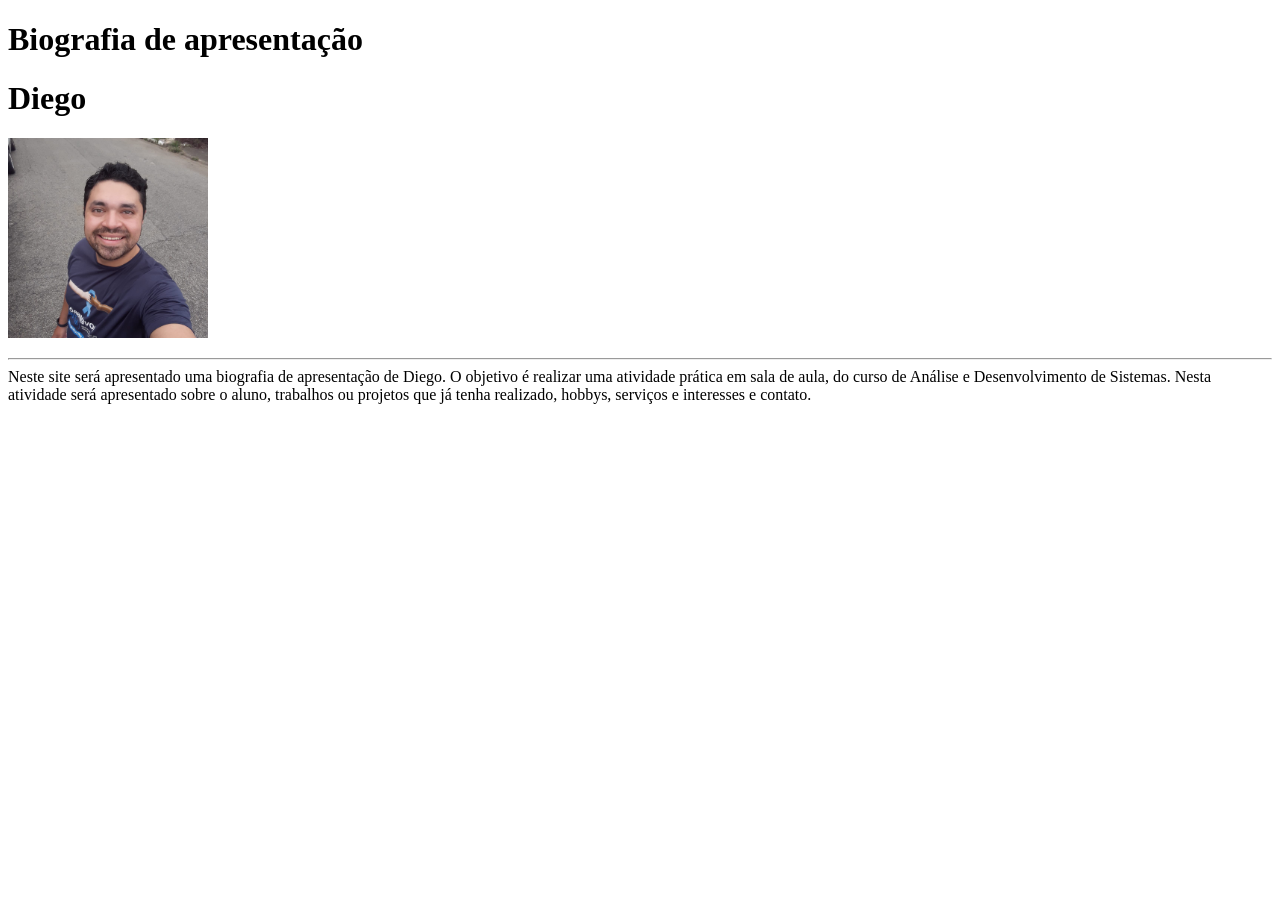
==== Biografia Diego/index.html @ 423f8d84 "Páginas html - atividade" ====
<!DOCTYPE html>
<html lang="en">
<head>
    <meta charset="UTF-8">
    <meta name="viewport" content="width=device-width, initial-scale=1.0">
    <title>Web Biografia Diego</title>
</head>
<body>
    <h1><B>Biografia de apresentação</B></h1>
    <h1><B>Diego</B></h1>

    <img src="./Imagens/fotoperfil.jpeg" alt="foto de perfil" width="200px" height="200px">
    
    <p>
        <hr>
        Neste site será apresentado uma biografia de apresentação de Diego. O objetivo é realizar uma atividade prática em sala de aula, do curso de Análise e Desenvolvimento de Sistemas. Nesta atividade será apresentado sobre o aluno, trabalhos ou projetos que já tenha realizado, hobbys, serviços e interesses e contato.
    </p>

</body>
</html>
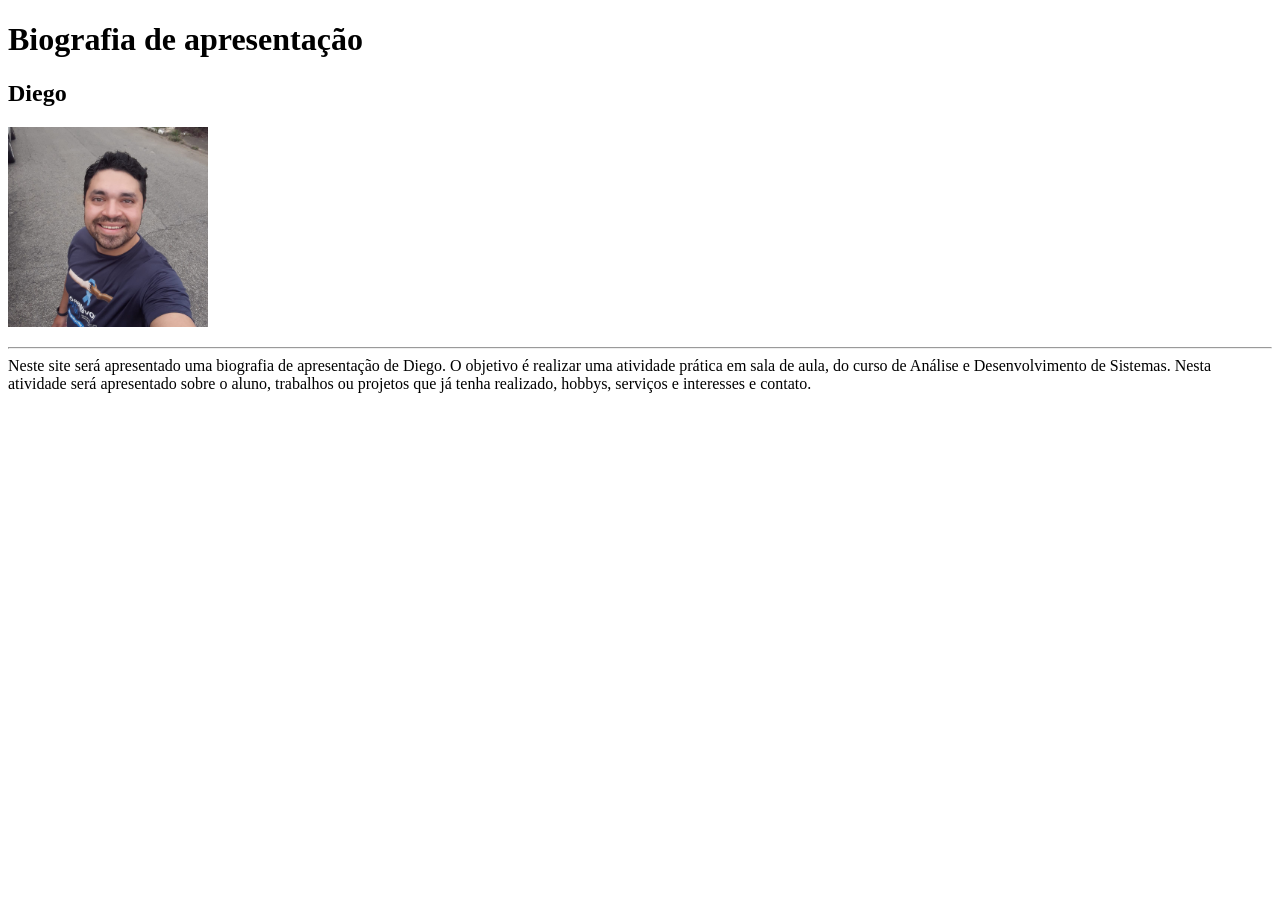
==== commit 78668ef8: "Update index.html" ====
--- a/Biografia Diego/index.html
+++ b/Biografia Diego/index.html
@@ -1,13 +1,13 @@
 <!DOCTYPE html>
-<html lang="en">
+<html lang="pt-br">
 <head>
     <meta charset="UTF-8">
     <meta name="viewport" content="width=device-width, initial-scale=1.0">
     <title>Web Biografia Diego</title>
 </head>
 <body>
-    <h1><B>Biografia de apresentação</B></h1>
-    <h1><B>Diego</B></h1>
+    <h1><strong>Biografia de apresentação</strong></h1>
+    <h2><strong>Diego</strong></h2>
 
     <img src="./Imagens/fotoperfil.jpeg" alt="foto de perfil" width="200px" height="200px">
     
@@ -17,4 +17,4 @@
     </p>
 
 </body>
-</html>+</html>
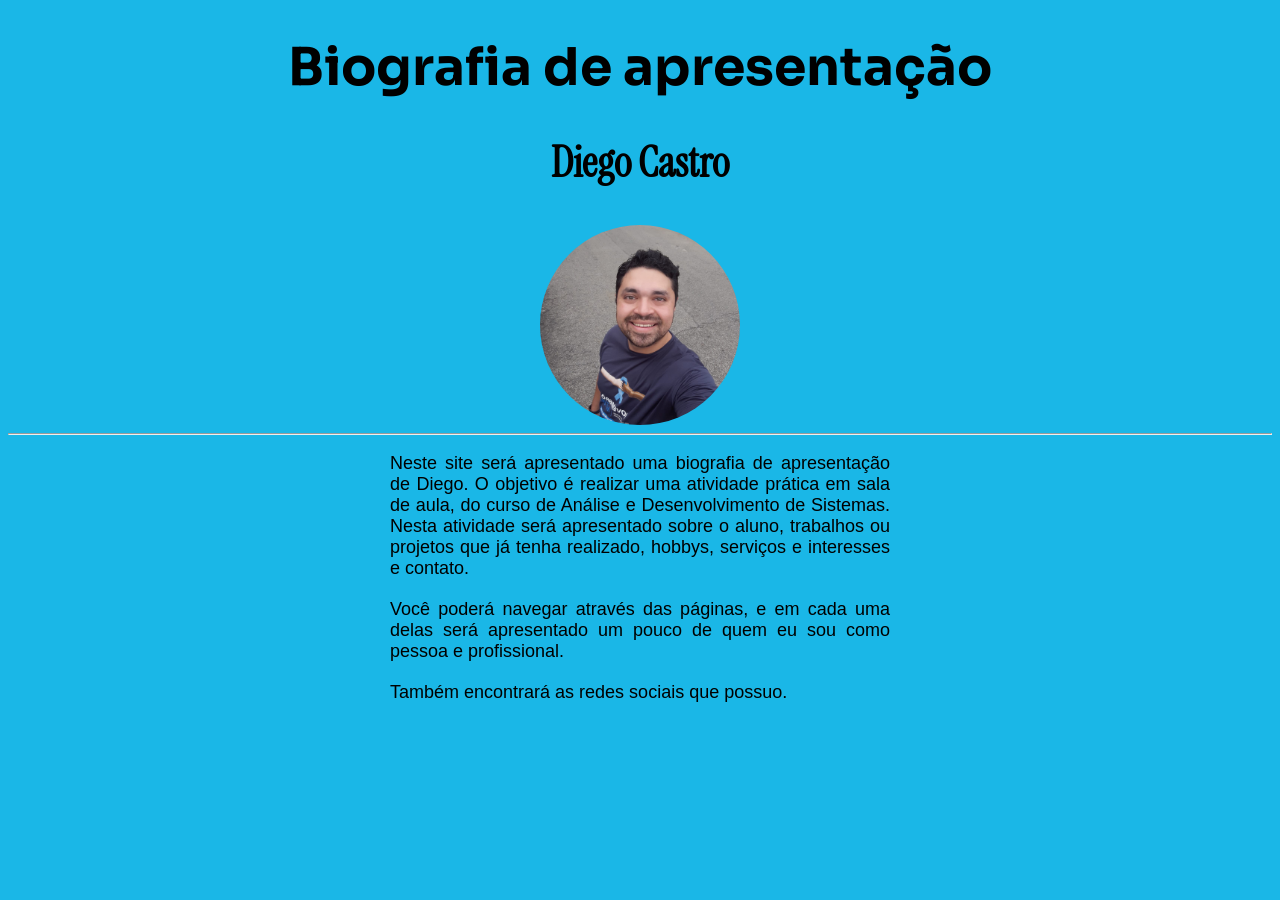
==== commit 1f092158: "Edição de atividade" ====
--- a/Biografia Diego/index.html
+++ b/Biografia Diego/index.html
@@ -3,18 +3,26 @@
 <head>
     <meta charset="UTF-8">
     <meta name="viewport" content="width=device-width, initial-scale=1.0">
-    <title>Web Biografia Diego</title>
+    <link rel="shortcut icon" href="/Biografia Diego/Imagens/favicon.ico" type="image/x-icon">
+    <title>Webiografia Diego</title>
+    <link rel="stylesheet" href="CSS/style.css">
+    <link rel="preconnect" href="https://fonts.googleapis.com">
+    <link rel="preconnect" href="https://fonts.gstatic.com" crossorigin>
+    <link href="https://fonts.googleapis.com/css2?family=Sora:wght@100..800&display=swap" rel="stylesheet">
+    <link href="https://fonts.googleapis.com/css2?family=Instrument+Serif:ital@0;1&family=Sora:wght@100..800&display=swap" rel="stylesheet">
 </head>
+
 <body>
     <h1><strong>Biografia de apresentação</strong></h1>
-    <h2><strong>Diego</strong></h2>
+    <h2><strong>Diego Castro</strong></h2>
 
     <img src="./Imagens/fotoperfil.jpeg" alt="foto de perfil" width="200px" height="200px">
-    
+    <hr>
     <p>
-        <hr>
         Neste site será apresentado uma biografia de apresentação de Diego. O objetivo é realizar uma atividade prática em sala de aula, do curso de Análise e Desenvolvimento de Sistemas. Nesta atividade será apresentado sobre o aluno, trabalhos ou projetos que já tenha realizado, hobbys, serviços e interesses e contato.
     </p>
+    <p>Você poderá navegar através das páginas, e em cada uma delas será apresentado um pouco de quem eu sou como pessoa e profissional.</p>
+    <p>Também encontrará as redes sociais que possuo.</p>
 
 </body>
 </html>
--- a/Biografia Diego/CSS/style.css
+++ b/Biografia Diego/CSS/style.css
@@ -0,0 +1,31 @@
+body{
+    background-color: rgb(26, 183, 231);
+}
+img{
+    width: 200px;
+    height: 200px;
+    border-radius: 50%;
+    object-fit: cover;
+    display: block;
+    margin: 0 auto;
+}
+h1{
+    text-align: center;
+    font-family: Sora, sans-serif;
+    font-size: 52px;
+       
+}
+h2{
+    text-align: center;
+    font-family: Instrument Serif, serif;
+    font-size: 42px;
+}
+p{
+    text-align: justify;
+    font-size: 18px;
+    font-family: Arial, sans-serif;
+    width: 500px;
+    padding: 10px;
+    margin: 0 auto;
+
+}
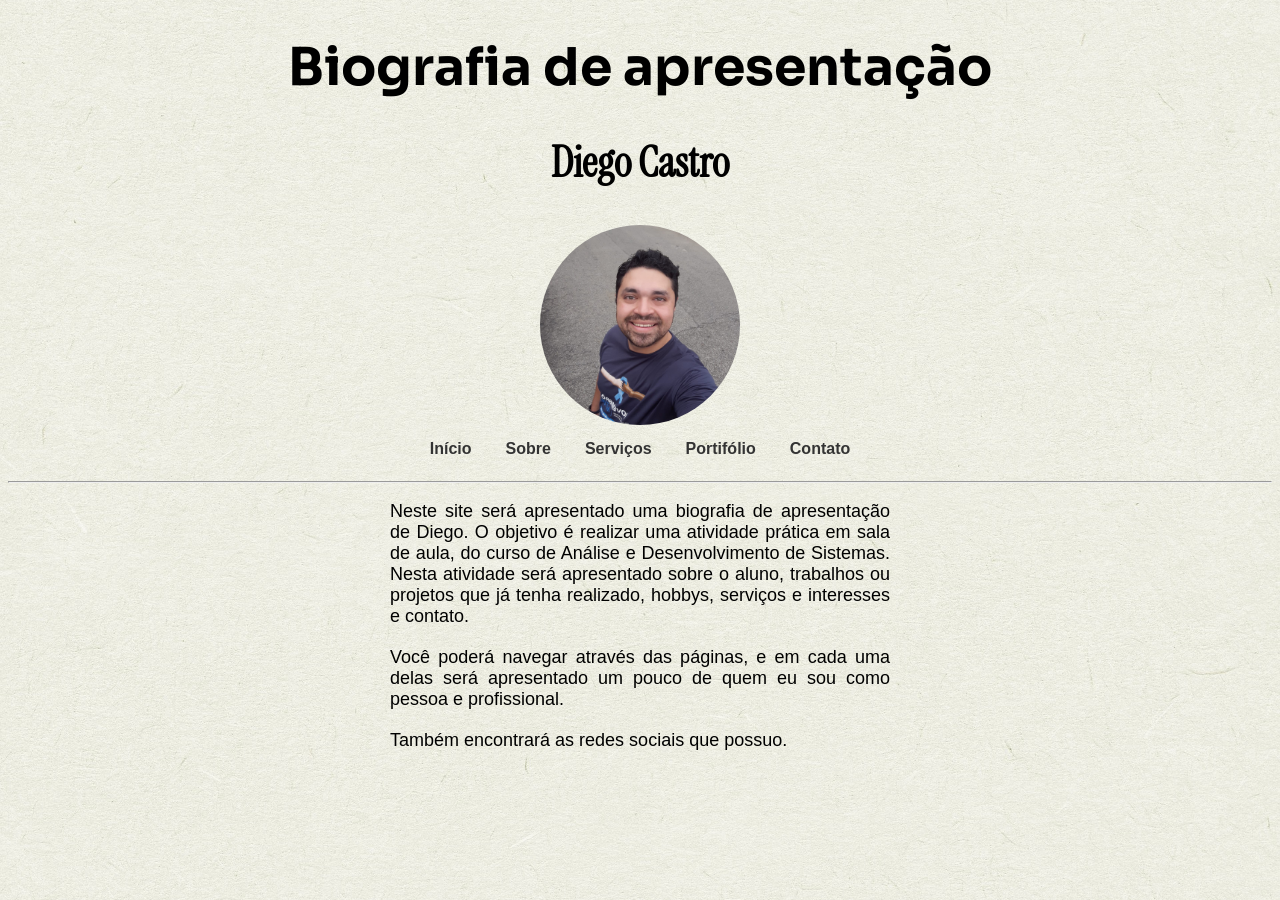
==== commit c325250d: "update páginas sobre, contato, index" ====
--- a/Biografia Diego/index.html
+++ b/Biografia Diego/index.html
@@ -17,6 +17,15 @@
     <h2><strong>Diego Castro</strong></h2>
 
     <img src="./Imagens/fotoperfil.jpeg" alt="foto de perfil" width="200px" height="200px">
+        <nav class="menu-navegação">
+        <ul>
+            <li><a href="index.html">Início</a></li>
+            <li><a href="sobre.html">Sobre</a></li>
+            <li><a href="serviços.html">Serviços</a></li>
+            <li><a href="portifolio.html">Portifólio</a></li>
+            <li><a href="contato.html">Contato</a></li>
+        </ul>
+    </nav>
     <hr>
     <p>
         Neste site será apresentado uma biografia de apresentação de Diego. O objetivo é realizar uma atividade prática em sala de aula, do curso de Análise e Desenvolvimento de Sistemas. Nesta atividade será apresentado sobre o aluno, trabalhos ou projetos que já tenha realizado, hobbys, serviços e interesses e contato.
--- a/Biografia Diego/CSS/style.css
+++ b/Biografia Diego/CSS/style.css
@@ -1,5 +1,9 @@
 body{
-    background-color: rgb(26, 183, 231);
+    background-image: url("../Imagens/fundoneutro.jpg");
+    background-repeat: no-repeat;
+    background-size: cover;
+    background-position: center;
+    background-attachment: fixed;
 }
 img{
     width: 200px;
@@ -20,6 +24,11 @@
     font-family: Instrument Serif, serif;
     font-size: 42px;
 }
+h3{
+    text-align: center;
+    font-family:  Sora, sans-serif;
+    font-size: 25px;
+}
 p{
     text-align: justify;
     font-size: 18px;
@@ -27,5 +36,111 @@
     width: 500px;
     padding: 10px;
     margin: 0 auto;
-
+}
+.redes-sociais{
+    display: flex;
+    flex-direction: column;
+    align-items: center;
+    justify-content: center;
+    width: 100%;
+    margin-top: 20px;
+}
+.redes-sociais ul{
+    list-style: none;
+    padding: 0;
+}
+.redes-sociais li{
+    display: flex;
+    align-items: center;
+    margin-bottom: 20px;
+    width: fit-content;
+}
+.icone{
+    width: 40px;
+    height: auto;
+    margin-right: 15px;
+}
+.redes-sociais a{
+    text-decoration: none;
+    color: #333;
+    font-size: 20px;
+}
+.redes-sociais a:hover{
+    color: #007BFF;
+}
+.contato{
+    display: flex;
+    flex-direction: column;
+    align-items: center;
+    
+}
+.form-group{
+    display: flex;
+    flex-direction: column;
+    margin-bottom: 20px;
+    width: 100%;
+    max-width: 500px;
+    margin-left: auto;
+    margin-right: auto;
+}
+input[type="text"],
+input[type="email"],
+textarea{
+    width: 100%;
+    padding: 12px;
+    border: 1px solid #ccc;
+    border-radius: 8px;
+    box-sizing: border-box;
+    font-family: sans-serif;
+}
+#assunto{
+    width: 100%;
+    padding: 12px;
+    border: 1px solid #ccc;
+    border-radius: 8px;
+    resize: vertical;
+    box-sizing: border-box;
+}
+.form-group label{
+    font-family: 'Segoe UI', Tahoma, Geneva, Verdana, sans-serif;
+    font-weight: 600;
+    font-size: 14px;
+    color: #444;
+    margin-bottom: 8px;
+}
+button[type="submit"]{
+    width: 100%;
+    padding: 10px;
+    margin-top: 10px;
+    border: 1px solid #333;
+    border-radius: 4px;
+    font-size: 14px;
+    font-weight: 200;
+}
+button[type="submit"]:hover{
+    background-color:#b3b8bd;
+    color: #333;
+}
+.menu-navegação{
+    padding: 15px 0;
+    text-align: center;
+}
+.menu-navegação ul{
+    list-style: none;
+    padding: 0;
+    margin: 0;
+}
+.menu-navegação li{
+    display: inline;
+    margin: 0 15px;
+}
+.menu-navegação a{
+    text-decoration: none;
+    color: #333;
+    font-weight: bold;
+    font-family: 'Segoe UI', sans-serif;
+    transition: color 0.3s;
+}
+.menu-navegação a:hover{
+    color: #007BFF;
 }
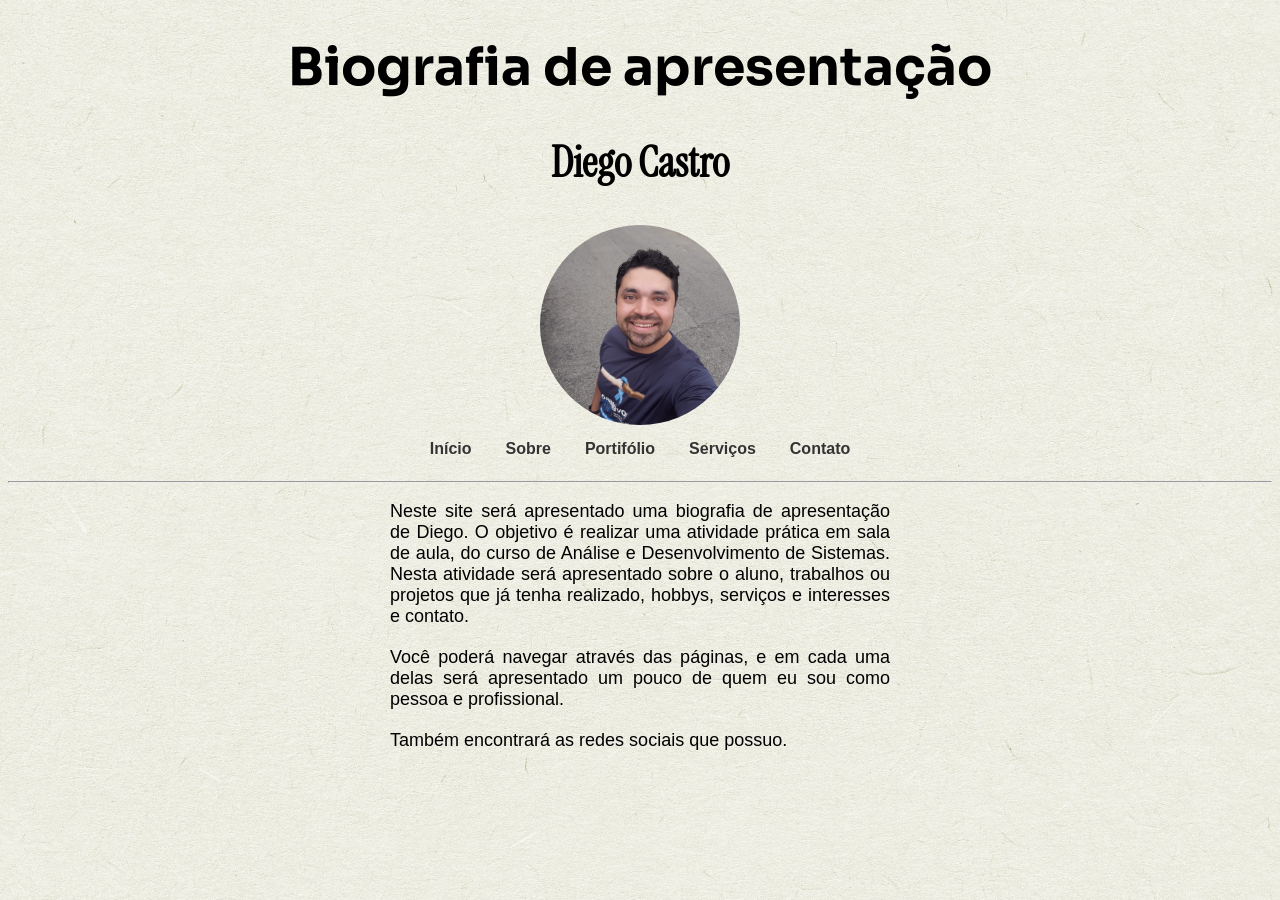
==== commit a16726fb: "update final" ====
--- a/Biografia Diego/index.html
+++ b/Biografia Diego/index.html
@@ -17,12 +17,12 @@
     <h2><strong>Diego Castro</strong></h2>
 
     <img src="./Imagens/fotoperfil.jpeg" alt="foto de perfil" width="200px" height="200px">
-        <nav class="menu-navegação">
+    <nav class="menu-navegação">
         <ul>
             <li><a href="index.html">Início</a></li>
             <li><a href="sobre.html">Sobre</a></li>
+            <li><a href="portifolio.html">Portifólio</a></li>
             <li><a href="serviços.html">Serviços</a></li>
-            <li><a href="portifolio.html">Portifólio</a></li>
             <li><a href="contato.html">Contato</a></li>
         </ul>
     </nav>
--- a/Biografia Diego/CSS/style.css
+++ b/Biografia Diego/CSS/style.css
@@ -143,4 +143,88 @@
 }
 .menu-navegação a:hover{
     color: #007BFF;
-}+}
+.portifolio{
+    text-align: left;
+    margin-left: 20px;
+    font-family: Instrument Serif, serif;
+    font-size: 40px;
+}
+.projeto-link{
+    display: flex;
+    align-items: center;
+    margin-bottom: 20px;
+    margin-left: 30px;
+    width: fit-content;
+}
+.projeto-link a{
+    text-decoration: none;
+    color: #070707;
+    font-size: 20px;
+}
+.icone-proj{
+    width: 40px;
+    height: auto;
+    margin-right: 10px;
+}
+.objetivo-projeto{
+    text-align: justify;
+    margin-left: 20px;
+}
+.objetivo-projeto2{
+    text-align: justify;
+    margin-right: 20px;
+}
+.projetos-git{
+    text-align: left;
+    margin-left: 30px;
+    font-family: Sora, sans-serif;
+    font-size: 20px;
+}
+.projetos-git2{
+    text-align: right;
+    margin-right: 30px;
+    font-family: Sora, sans-serif;
+    font-size: 20px;
+}
+.projeto-link2{
+    display: flex;
+    align-items: center;
+    justify-content: flex-end;
+    margin-right: 5%;
+}
+.icone-proj2{
+    width: 40px;
+    height: auto;
+    margin-right: 10px;
+}
+.projeto-link2 a{
+    text-decoration: none;
+    color: #070707;
+    font-size: 20px;
+}
+.skills{
+    display: flex;
+    flex-direction: column;
+    align-items: flex-start;
+    justify-content: flex-start;
+    list-style: none;
+    padding: 0;
+    margin-left: 5%;
+    margin-right: auto;
+}
+.skills li{
+    display: flex;
+    align-items: center;
+    margin-bottom: 12px;
+}
+.icone2{
+    width: 40px;
+    height: auto;
+    margin-right: 15px;
+}
+.skills span{
+    font-family: Sora, sans-serif;
+    font-size: 20px;
+    color:#070707;
+}
